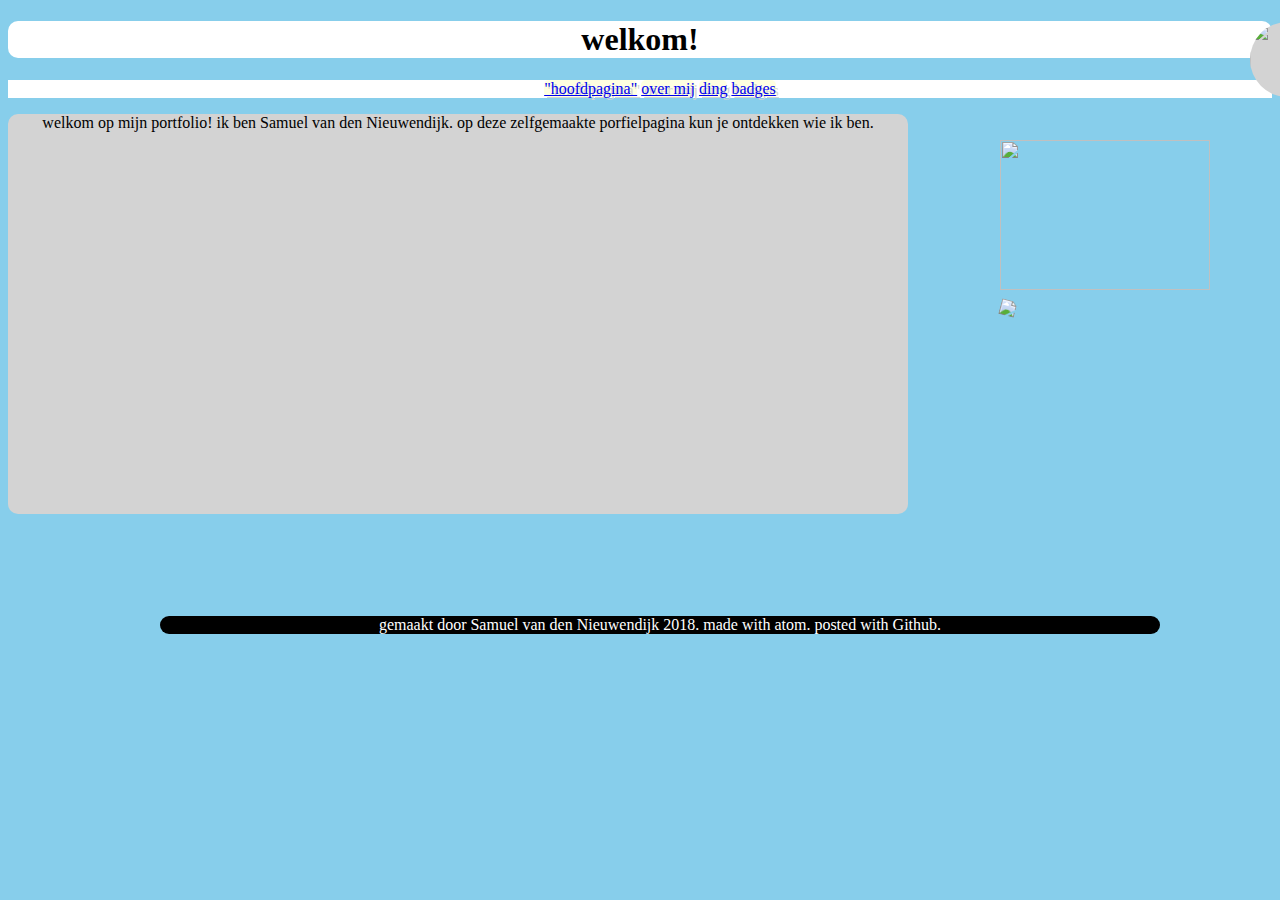
==== index.html @ 03aeb324 "Add files via upload" ====
<!DOCTYPE html>
<html lang="nl" dir="ltr">
  <head>
    <meta charset="utf-8">
    <title>portfolio</title>
    <link rel="stylesheet"  href = "style.css">
  </head>
  <body>
  <h1>welkom!</h1>
  <nav>
  <ul>
    <li><a href ="index.html"> "hoofdpagina"</a></li>
    <li><a href ="2e pagina.html">over mij</a></li>
        <li><a href = "ding.html">ding</a></li>
    <li><a href = "badges.html">badges</a></li>
  </ul>

</nav>
<section>
  <img id=gat src="C:\users\admin\html-css-2\ruimte.gif">
      <img id="foto" src="C:\users\admin\html-css-2\discord.gif">
      <img id="controller" src="C:\users\admin\html-css-2\controller.gif">
  <p>welkom op mijn portfolio! ik ben Samuel van den Nieuwendijk. op deze zelfgemaakte porfielpagina kun je ontdekken wie ik ben. </p>
</section>
<footer>
  <p id="footertext">gemaakt door Samuel van den Nieuwendijk 2018.
  made with atom. posted with Github.</p>
</footer>
  </body>
</html>
---- style.css ----
*{
  box-sizing:border-box;
}

body{
  background-color: skyblue;
}
p{
  color: black;
  border-radius: 0px 0px 0px 0px;
}
h1{
  background-color: white;
  border-radius: 10px;
  text-align: center
}
a:hover{
  background-color:#e1edf2;
  border:10px;

}
a{
  background-color: lightyellow;
  border-radius: 5px 5px 5px 5px;
}
nav{
  background-color:white;
  text-decoration:none;
  text-shadow: 3px 2px lightgrey;
  position: sticky;
}
li{
  display:inline;
  text-decoration: none;
  text-align:center;
}
section{
  width:900px;
  text-align:center;
  min-height:400px;
  background-color:lightgrey;
  border-radius: 10px 10px 10px 10px;
  border: 10px;
  border-spacing: inherit;
}
ul{
text-align:center;
}
footer{
  text-align:center;
  display:inline;
  color:black;
  min-height:30px;
  min-width: 1000px;
  border-radius: 20px 20px 20px 20px;
  position:absolute;
  top: 600px;
  left: 160px;
}
#foto{
  width: 75px;
  height: 75px;
  background-color:lightgrey;
  border-radius: 45px 45px 45px 45px;
  position: absolute;
  top: 22px;
  left:1250px
}
#controller{
  width: auto;
  height: auto;
position: absolute;
top: 300px;
left: 1000px;
transform: rotate(15deg);
}
#foto:hover #text{

}
#mario {
  height:200px;
  width:360px;
  border-radius: 100px 100px 100px 100px;
  position:absolute;
  top:-300px;
  left:350px;
}
#rugby {
  height: 50px;
  width:100px;
  position:absolute;
  top: 600px;
  left: 800px;
}
#footertext{
  color: white;
  background-color:black;
  border-radius: 10px 10px 10px 10px;
}
#tardis{
  height:360px;
  width:200px;
  position:absolute;
  top:200px;
  left:1000px;
    transform:rotate(30deg)
}
#gat{
  height: 150px;
  width: 210px;
  position:absolute;
  top:140px;
  left:1000px;
}
#muur{
  height:100px;
  width:150px;
  position:absolute;
  top:100px;
  left: 1100px;
  transform:rotate(25deg);
}
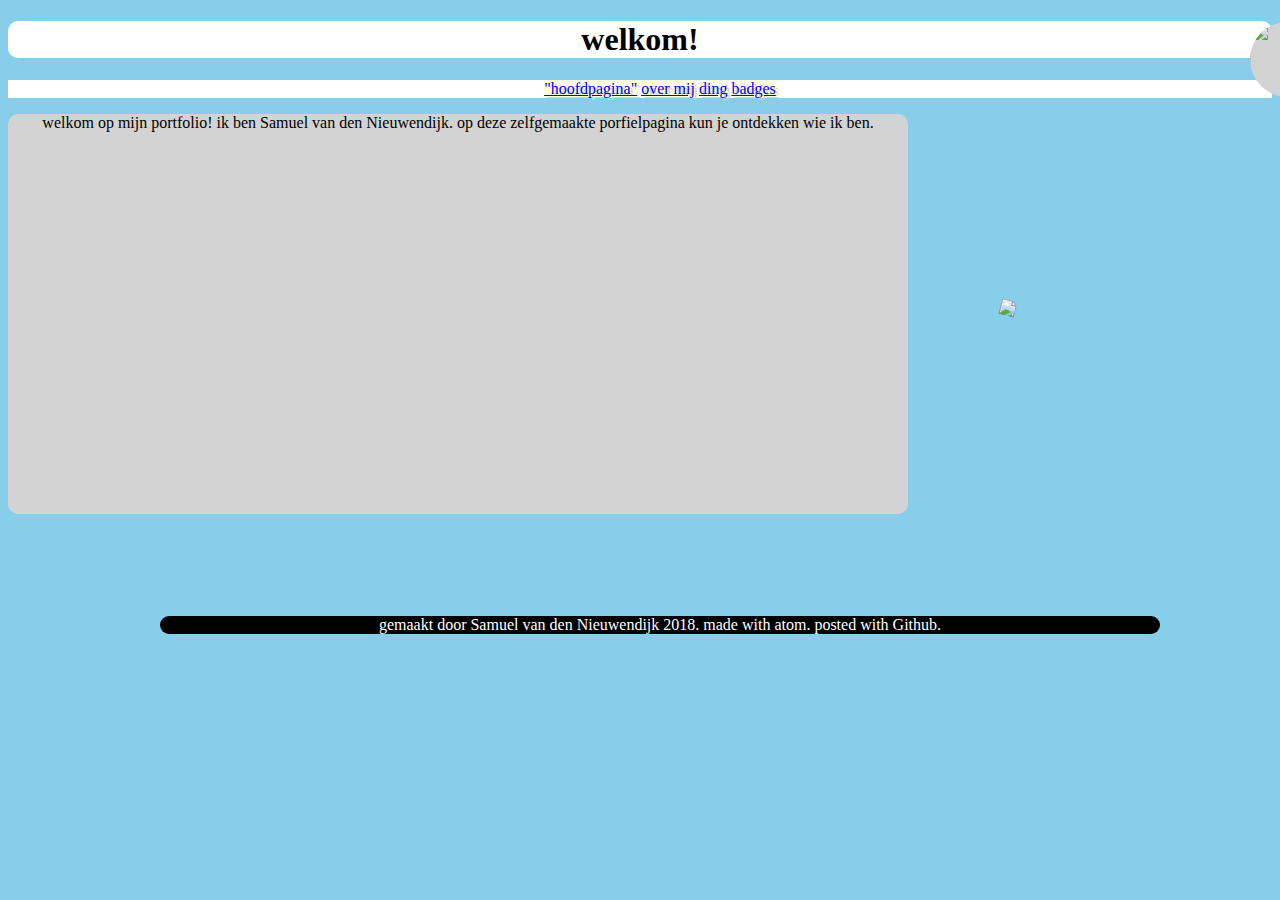
==== commit 00331e42: "Update index.html" ====
--- a/index.html
+++ b/index.html
@@ -17,8 +17,7 @@
 
 </nav>
 <section>
-  <img id=gat src="C:\users\admin\html-css-2\ruimte.gif">
-      <img id="foto" src="C:\users\admin\html-css-2\discord.gif">
+      <img id="foto" src="https://i.pinimg.com/originals/e7/4e/59/e74e59bdd87dbfc52cc4e03dadcace0e.gif">
       <img id="controller" src="C:\users\admin\html-css-2\controller.gif">
   <p>welkom op mijn portfolio! ik ben Samuel van den Nieuwendijk. op deze zelfgemaakte porfielpagina kun je ontdekken wie ik ben. </p>
 </section>
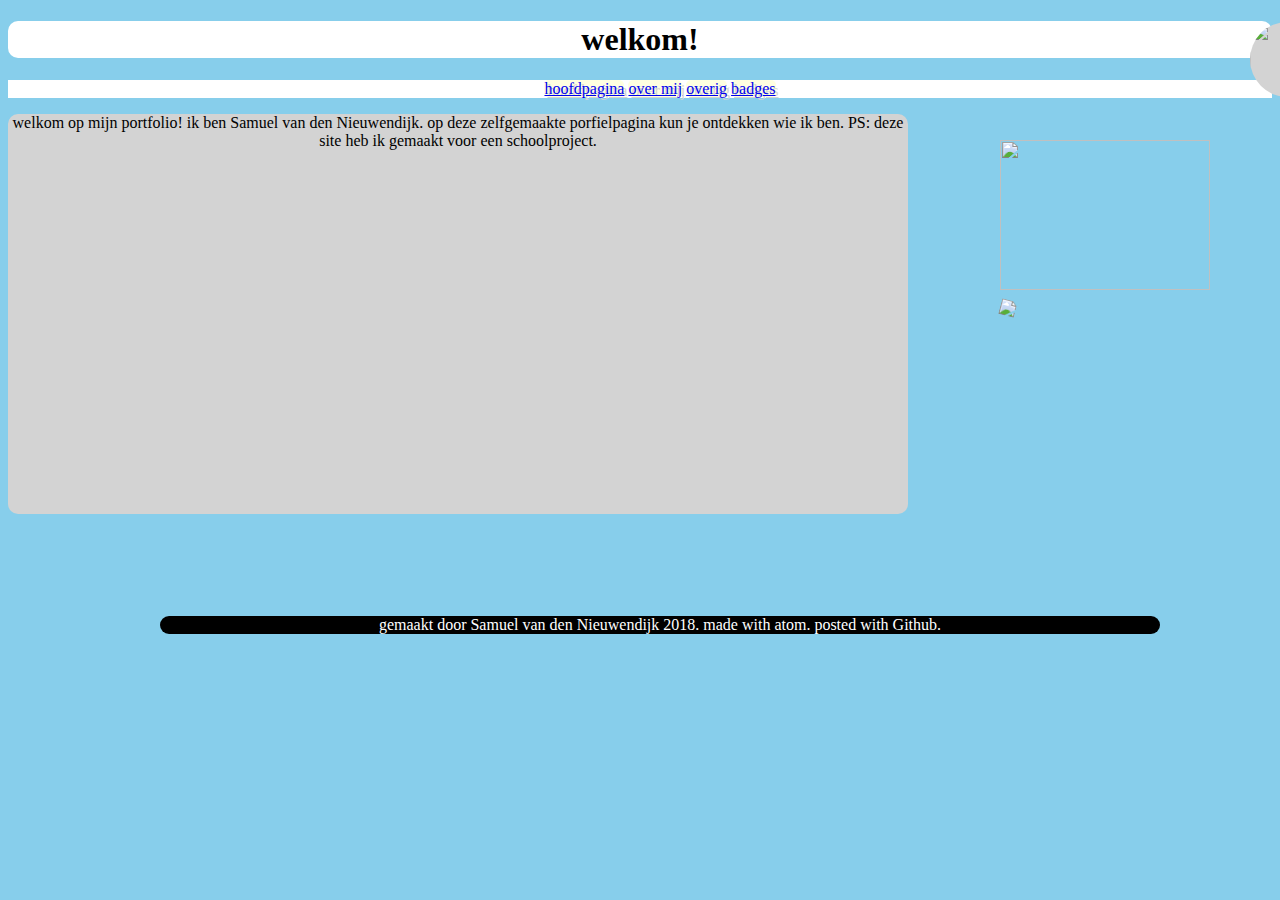
==== commit 56810b53: "Add files via upload" ====
--- a/index.html
+++ b/index.html
@@ -9,17 +9,25 @@
   <h1>welkom!</h1>
   <nav>
   <ul>
-    <li><a href ="index.html"> "hoofdpagina"</a></li>
+    <li><a href ="index.html"> hoofdpagina</a></li>
     <li><a href ="2e pagina.html">over mij</a></li>
-        <li><a href = "ding.html">ding</a></li>
+        <li><a href = "ding.html">overig</a></li>
     <li><a href = "badges.html">badges</a></li>
   </ul>
 
 </nav>
-<section>
-      <img id="foto" src="https://i.pinimg.com/originals/e7/4e/59/e74e59bdd87dbfc52cc4e03dadcace0e.gif">
-      <img id="controller" src="C:\users\admin\html-css-2\controller.gif">
-  <p>welkom op mijn portfolio! ik ben Samuel van den Nieuwendijk. op deze zelfgemaakte porfielpagina kun je ontdekken wie ik ben. </p>
+<section id="begintext">
+
+  <img id=gat src=https://github.com/Samboyyyyyyyy/Samboyyyyyyyy.github.io/blob/master/ruimte.gif?raw=true>
+      <img id="foto" src=https://github.com/Samboyyyyyyyy/Samboyyyyyyyy.github.io/blob/master/discord.gif?raw=true>
+      <img id="controller" src=https://github.com/Samboyyyyyyyy/Samboyyyyyyyy.github.io/blob/master/controller.gif?raw=true>
+  <p>welkom op mijn portfolio! ik ben Samuel van den Nieuwendijk. op deze zelfgemaakte porfielpagina kun je ontdekken wie ik ben.
+
+
+
+
+PS: deze site heb ik gemaakt voor een schoolproject.
+  </p>
 </section>
 <footer>
   <p id="footertext">gemaakt door Samuel van den Nieuwendijk 2018.
